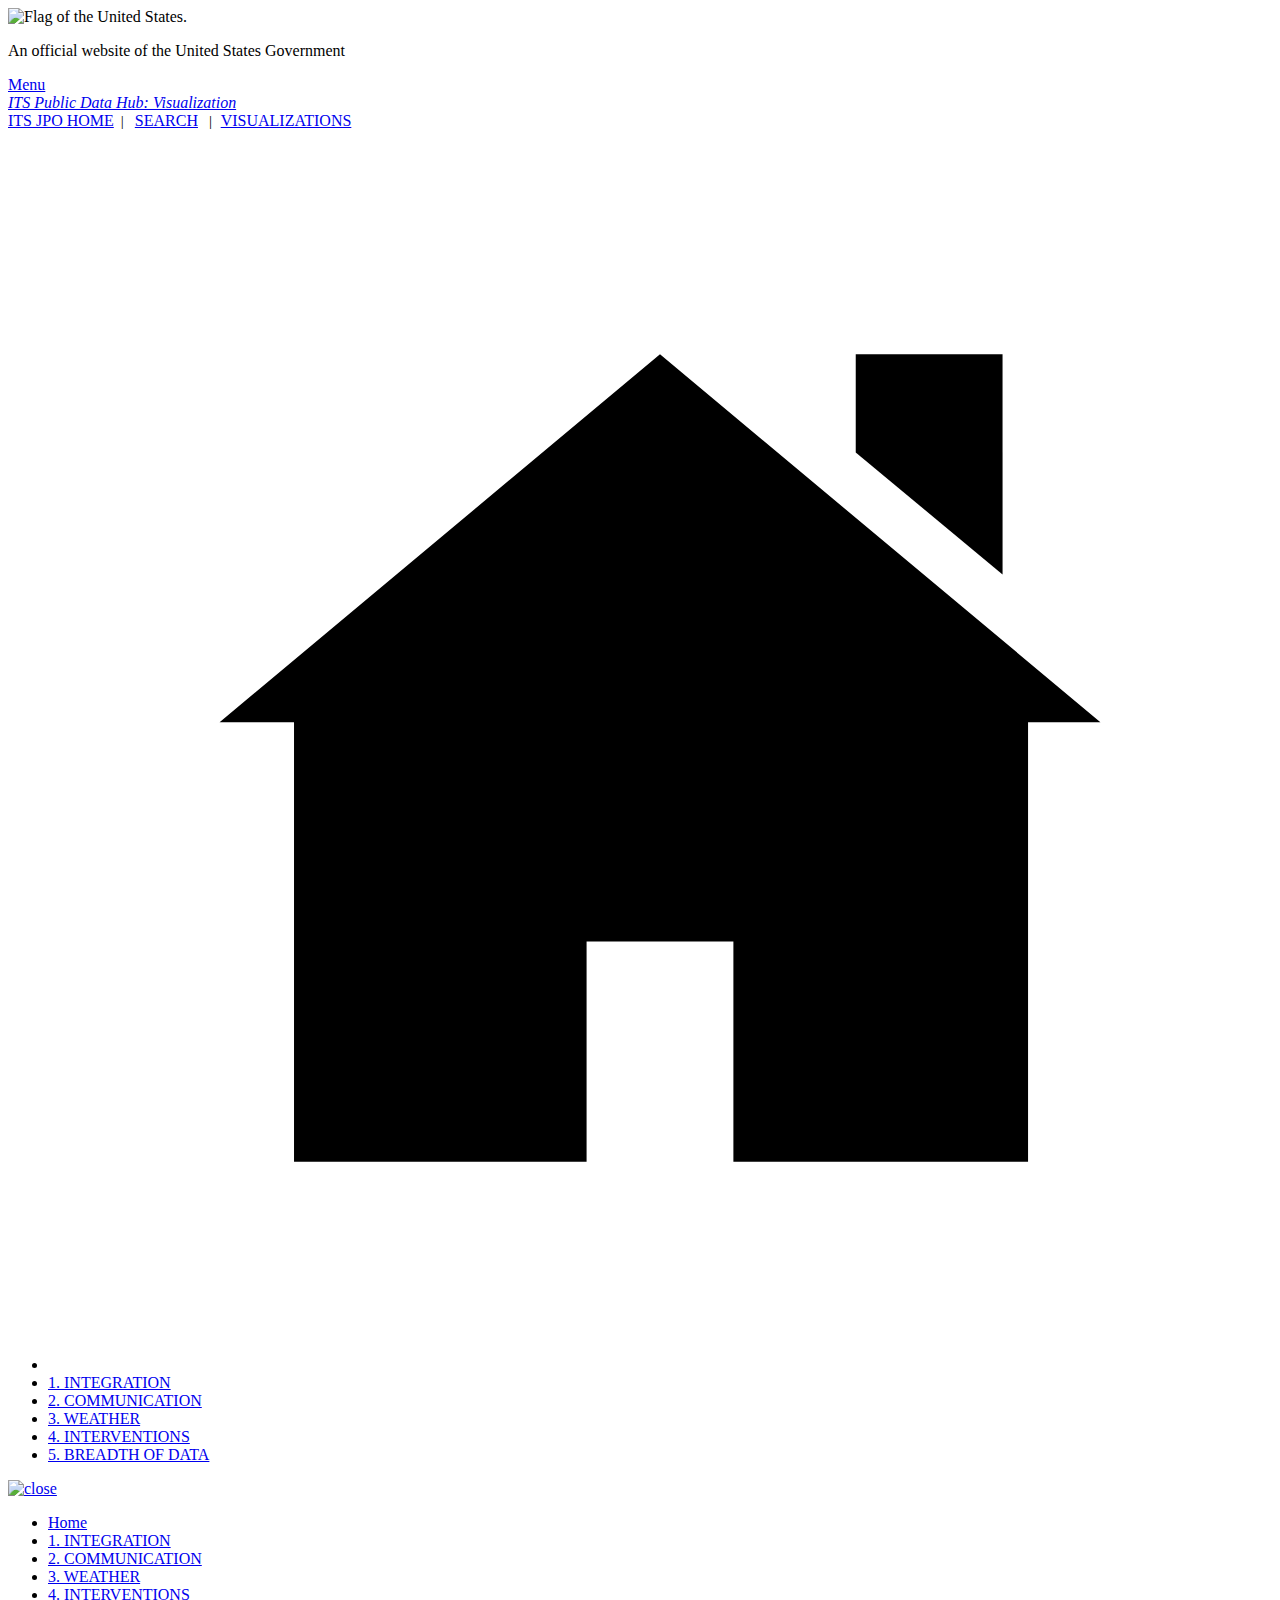
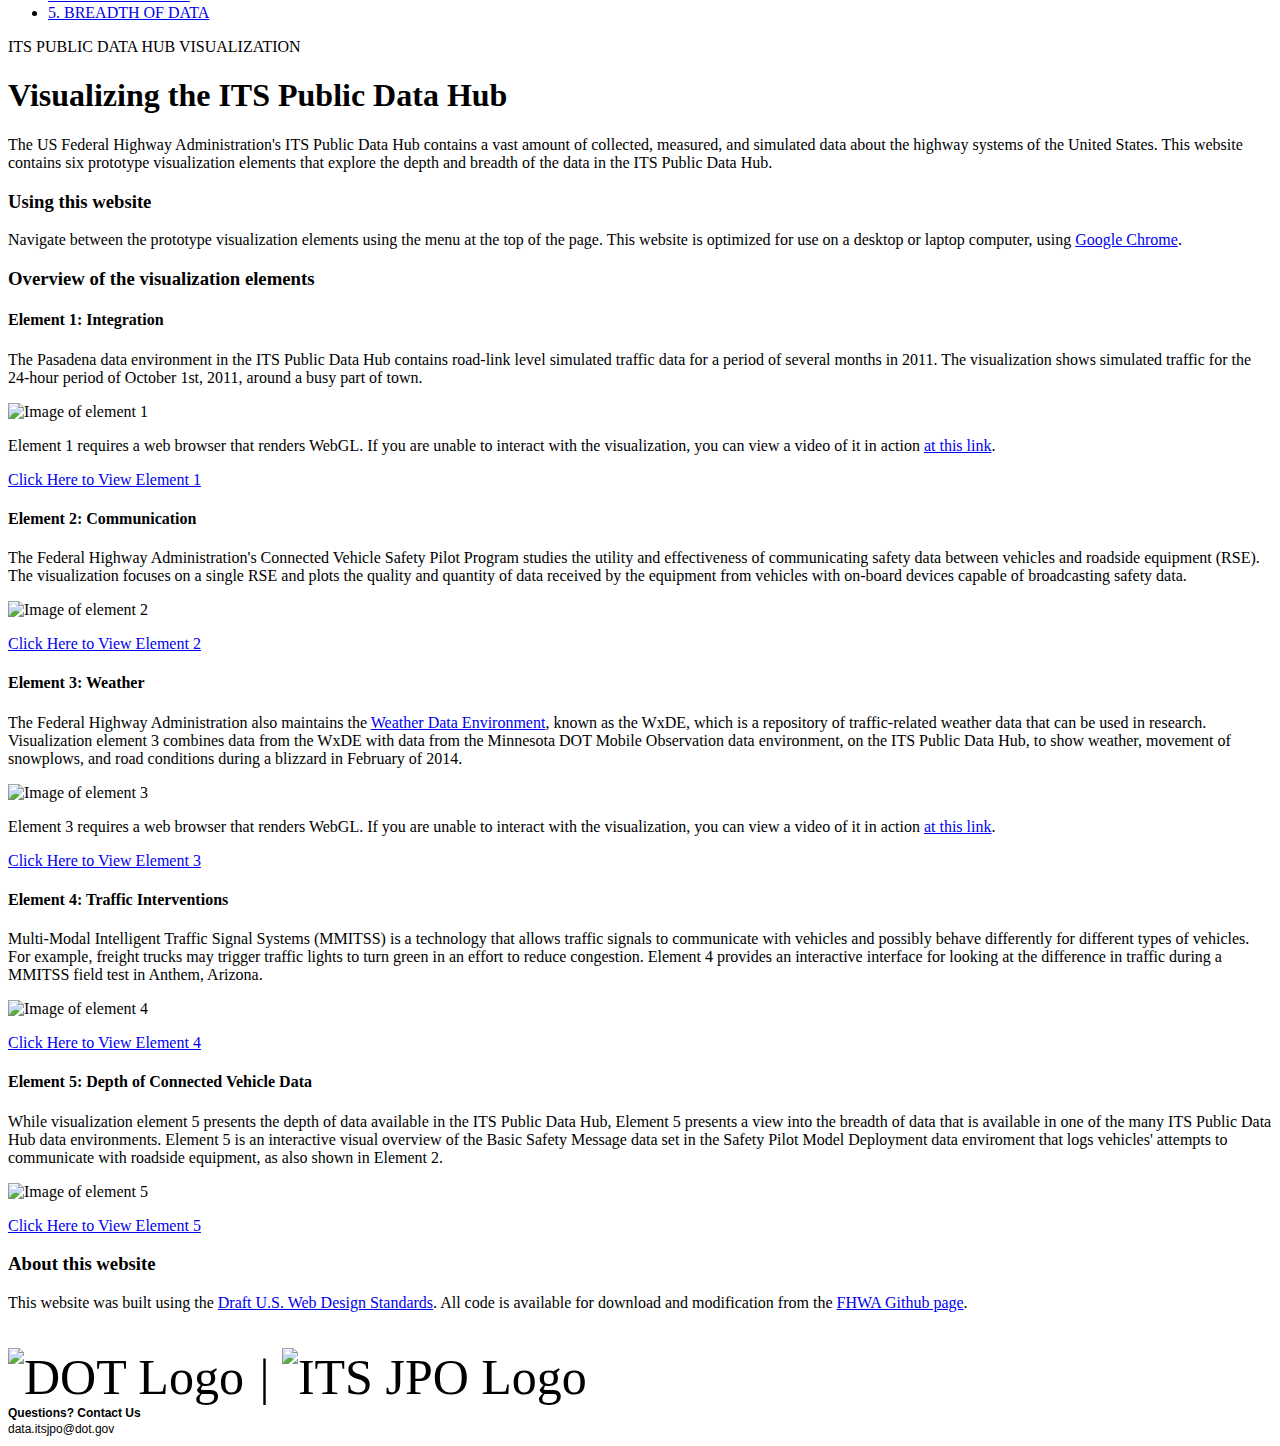
==== index.html @ 08fdd8b3 "Updated header" ====
<!DOCTYPE html>
<html lang="en">
<head>
  <meta http-equiv="content-type" content="text/html; charset=UTF-8">
  <meta http-equiv="x-ua-compatible" content="IE=edge">
  <title>ITS Public Data Hub Visualization Examples</title>
  <link rel="shortcut icon" href="/favicon.ico" type="image/x-icon">
  <link rel="icon" href="img/font-awesome/favicons/favicon.ico" type="image/x-icon">
  <link rel="stylesheet" href="css/styleguide.css">
  <link rel="stylesheet" href="css/overrides.css">
</head>

<body>
  <header class="usa-site-header">
    <div class="usa-disclaimer">
      <div class="usa-disclaimer-official">
      <img src="img/font-awesome/favicons/favicon-40.png" alt="Flag of the United States.">
        <p>An official website of the United States Government</p>
      </div>
    </div>
    <div class="site-navbar">
      <a class="menu-btn" href="#">Menu</a>
      <div class="site-logo" id="logo">
        <em>
          <a href="/data/visualizations" accesskey="1" title="Home" aria-label="Home">ITS Public Data Hub: Visualization</a>
        </em>
      </div>
    </div>
    <div class="navigation-bar navBarLinks">
      <a class="headHovers navBarLinks" href="/" v-on:click="navBarClick">ITS JPO HOME</a><div style="font-size: 15px; padding:3px 7px 3px 7px; display: inline;">|</div>
      <a class="headHovers navBarLinks" href="/data">SEARCH</a> <div style="font-size: 15px; padding:3px 5px 7px 7px; display: inline;">|</div>
      <a class="headHovers navBarLinks" href="/data/visualizations" v-on:click="navBarClick">VISUALIZATIONS</a> 
    </div>
    <!--==================Navigation Bar================-->
    <nav class="site-nav-secondary js-sticky-nav">
      <ul>
        <li class="home-current">
          <a href="/RDE-Visualizations">
              <svg id="homeicon" xmlns="http://www.w3.org/2000/svg" xmlns:xlink="http://www.w3.org/1999/xlink" version="1.1" x="0px" y="0px" viewBox="0 0 100 100" enable-background="new 0 0 100 100" xml:space="preserve"><g display="none"><path display="inline" d="M75.186,68.916c0,0-6.082,0.422-12.528,0.781c-2.398-2.686-2.07-9.439-1.767-12.604   c2.509-2.766,4.729-6.279,6.044-10.264c0.136,0.223,0.29,0.414,0.494,0.523c2.248,1.238,1.689-3.824,1.797-5.959   c0.111-2.137,1.688-4.947,0-4.947c-0.456,0-0.79,0.068-1.047,0.164c-0.311-12.205-3.23-21.717-17.954-21.717   c-15.678,0-17.782,9.639-17.973,21.963c-0.247-0.213-0.685-0.41-1.479-0.41c-1.688,0-0.114,2.811,0,4.947   c0.112,2.135-0.448,7.197,1.799,5.959c0.33-0.184,0.557-0.543,0.711-1.004c1.202,4.068,3.329,7.666,5.796,10.512   c0.312,3.045,0.721,10.061-1.726,12.82c-6.478-0.354-12.541-0.766-12.541-0.766c-5.961,0-10.795,4.832-10.795,10.793v5.396h71.965   v-5.396C85.982,73.748,81.146,68.916,75.186,68.916z"></path></g><g display="none"><polygon display="inline" points="52.996,40.028 52.996,24.036 47.006,24.036 47.006,40.028 14.064,40.028 26.045,75.964    73.957,75.964 85.936,40.028  "></polygon></g><g display="none"><path display="inline" d="M20.015,14.018v71.965h59.971V14.018H20.015z M35.008,75.988h-5.995v-6h5.995V75.988z M35.008,63.994   h-5.995v-5.998h5.995V63.994z M35.008,51.998h-5.995v-5.996h5.995V51.998z M47.001,75.988h-5.994v-6h5.994V75.988z M47.001,63.994   h-5.994v-5.998h5.994V63.994z M47.001,51.998h-5.994v-5.996h5.994V51.998z M58.997,75.988h-5.995v-6h5.995V75.988z M58.997,63.994   h-5.995v-5.998h5.995V63.994z M58.997,51.998h-5.995v-5.996h5.995V51.998z M70.991,75.988h-5.999v-6h5.999V75.988z M70.991,63.994   h-5.999v-5.998h5.999V63.994z M70.991,51.998h-5.999v-5.996h5.999V51.998z M73.99,36.008H26.016V24.014H73.99V36.008z"></path></g><g><polygon points="50,17.02 14.018,47.074 20.1,47.074 20.1,82.984 44.002,82.984 44.002,64.994 55.996,64.994 55.996,82.984    80.07,82.984 80.07,47.074 85.982,47.074  "></polygon><polygon points="77.986,17.016 65.992,17.016 65.992,25.037 77.986,35.008  "></polygon></g><title>This link goes back to the visualizations home page.</title></svg>
          </a>
        </li> 
        <li>
          <a href="element1/">1. INTEGRATION</a>
        </li>
        <li>
          <a href="element2/">2. COMMUNICATION</a>
        </li>
        <li>
          <a href="element3/">3. WEATHER</a>
        </li>
        <li>
          <a href="element4/">4. INTERVENTIONS</a>
        </li>
        <li>
          <a href="element6/">5. BREADTH OF DATA</a>
        </li>
      </ul>
    </nav>
  </header>

  <aside class="sidenav-mobile">
    <a class="sliding-panel-close" href="#">
      <img src="img/close.svg" alt="close">
    </a>
    <nav>
      <ul class="usa-sidenav-list">
        <li>
          <a class="usa-current" href="/RDE-Visualizations">Home</a>
        </li>
        <li>
          <a href="element1/">1. INTEGRATION</a>
        </li>
        <li>
          <a href="element2/">2. COMMUNICATION</a>
        </li>
        <li>
          <a href="element3/">3. WEATHER</a>
        </li>
        <li>
          <a href="element4/">4. INTERVENTIONS</a>
        </li>
        <li>
          <a href="element6/">5. BREADTH OF DATA</a>
        </li>
      </ul>
    </nav>
  </aside>

<!-- CONTENT GOES HERE -->


<!-- Main Content Section -->
<div class="main-content">
  <!-- Styleguide-content Section -->
  <div class="styleguide-content usa-content" id="dashboard-wrapper">

    <!-- Banner section -->
    <header>
      <p class="site-subheading">ITS PUBLIC DATA HUB VISUALIZATION</p>
      <h1 id="getting-started">Visualizing the ITS Public Data Hub</h1>
    </header>

      <p class="usa-font-lead">The US Federal Highway Administration's ITS Public Data Hub contains a vast amount of collected, measured, and simulated data about the highway systems of the United States. This website contains six prototype visualization elements that explore the depth and breadth of the data in the ITS Public Data Hub.</p>


      <div class="usa-width-one-whole usa-alert usa-alert-info">
          <div class="usa-alert-body">
            <h3 class="usa-alert-heading">Using this website</h3>
            <p class="usa-alert-text">
              Navigate between the prototype visualization elements using the menu at the top of the page. This website is optimized for use on a desktop or laptop computer, using <a href="https://www.google.com/chrome/browser/desktop/">Google Chrome</a>. 
            </p>
          </div>
      </div>


      <h3>
        Overview of the visualization elements
      </h3>

      <h4>Element 1: Integration</h4>
      <p>The Pasadena data environment in the ITS Public Data Hub contains road-link level simulated traffic data for a period of several months in 2011. The visualization shows simulated traffic for the 24-hour period of October 1st, 2011, around a busy part of town. </p>
      <img src="img/el1example.jpg" alt="Image of element 1" />
      <p>Element 1 requires a web browser that renders WebGL. If you are unable to interact with the visualization, you can view a video of it in action <a href="https://vimeo.com/180660423/94372dafee">at this link</a>.</p>
      <p><a href="element1/" class="usa-button-outline" type="usa/button">Click Here to View Element 1</a></p>


      <h4>Element 2: Communication</h4>
      <p>The Federal Highway Administration's Connected Vehicle Safety Pilot Program studies the utility and effectiveness of communicating safety data between vehicles and roadside equipment (RSE). The visualization focuses on a single RSE and plots the quality and quantity of data received by the equipment from vehicles with on-board devices capable of broadcasting safety data.</p>
      <img src="img/el2example.jpg" alt="Image of element 2" />
      <p><a href="element2/" class="usa-button-outline" type="usa/button">Click Here to View Element 2</a></p>


      <h4>Element 3: Weather</h4>
      <p>The Federal Highway Administration also maintains the <a href="https://wxde.fhwa.dot.gov/">Weather Data Environment</a>, known as the WxDE, which is a repository of traffic-related weather data that can be used in research. Visualization element 3 combines data from the WxDE with data from the Minnesota DOT Mobile Observation data environment, on the ITS Public Data Hub, to show weather, movement of snowplows, and road conditions during a blizzard in February of 2014.</p>
      <img src="img/el3example.jpg" alt="Image of element 3" />
      <p>Element 3 requires a web browser that renders WebGL. If you are unable to interact with the visualization, you can view a video of it in action <a href="https://vimeo.com/180342694/7f832c8256">at this link</a>.</p>
      <p><a href="element3/" class="usa-button-outline" type="usa/button">Click Here to View Element 3</a></p>


      <h4>Element 4: Traffic Interventions</h4>
      <p>Multi-Modal Intelligent Traffic Signal Systems (MMITSS) is a technology that allows traffic signals to communicate with vehicles and possibly behave differently for different types of vehicles. For example, freight trucks may trigger traffic lights to turn green in an effort to reduce congestion. Element 4 provides an interactive interface for looking at the difference in traffic during a MMITSS field test in Anthem, Arizona.</p>
      <img src="img/el4example.png" alt="Image of element 4" />
      <p><a href="element4/" class="usa-button-outline" type="usa/button">Click Here to View Element 4</a></p>


      <h4>Element 5: Depth of Connected Vehicle Data</h4>
      <p>While visualization element 5 presents the depth of data available in the ITS Public Data Hub, Element 5 presents a view into the breadth of data that is available in one of the many ITS Public Data Hub data environments. Element 5 is an interactive visual overview of the Basic Safety Message data set in the Safety Pilot Model Deployment data enviroment that logs vehicles' attempts to communicate with roadside equipment, as also shown in Element 2.</p>
      <img src="img/el6example.png" alt="Image of element 5" />
      <p><a href="element6/" class="usa-button-outline" type="usa/button">Click Here to View Element 5</a></p>


      <h3>
        About this website
      </h3>
      <p>This website was built using the <a href="https://standards.usa.gov/">Draft U.S. Web Design Standards</a>. All code is available for download and modification from the <a href="https://github.com/FHWA">FHWA Github page</a>.</p>


    <!-- END Banner section -->




  </div>
  <!-- END Styleguide-content Section -->
</div>
<!-- END Main Content Section -->


<!-- FOOTER BEGINS HERE -->
<div id="footerInfo" style="padding-top: 20px;">
    
    <div style="display:inline; font-size:50px; font-weight:100; text-align:center">
        <img src="img/icons/dot_logo.png" style="height: 30px;margin-right: 3px;" alt="DOT Logo" /> 
        |
        <img src="img/icons/ITS_JPO.png" style="height: 27px" alt="ITS JPO Logo" /> 
    </div>
    <p style="font-family:Arial;font-weight: bold;font-size:12px;margin:0;padding:0;">Questions? Contact Us</p>
    <p id="contactEmail" style="font-family:Arial;font-size:12px;line-height:18px;margin:0;padding:0;">data.itsjpo@dot.gov</p>
</div>
<!-- FOOTER ENDS HERE -->

<script src="js/website.js"></script>

<script>
  (function(i,s,o,g,r,a,m){i['GoogleAnalyticsObject']=r;i[r]=i[r]||function(){
  (i[r].q=i[r].q||[]).push(arguments)},i[r].l=1*new Date();a=s.createElement(o),
  m=s.getElementsByTagName(o)[0];a.async=1;a.src=g;m.parentNode.insertBefore(a,m)
  })(window,document,'script','https://www.google-analytics.com/analytics.js','ga');

  ga('create', 'UA-83402024-1', 'auto');
  ga('send', 'pageview');

</script>

</body>
</html>
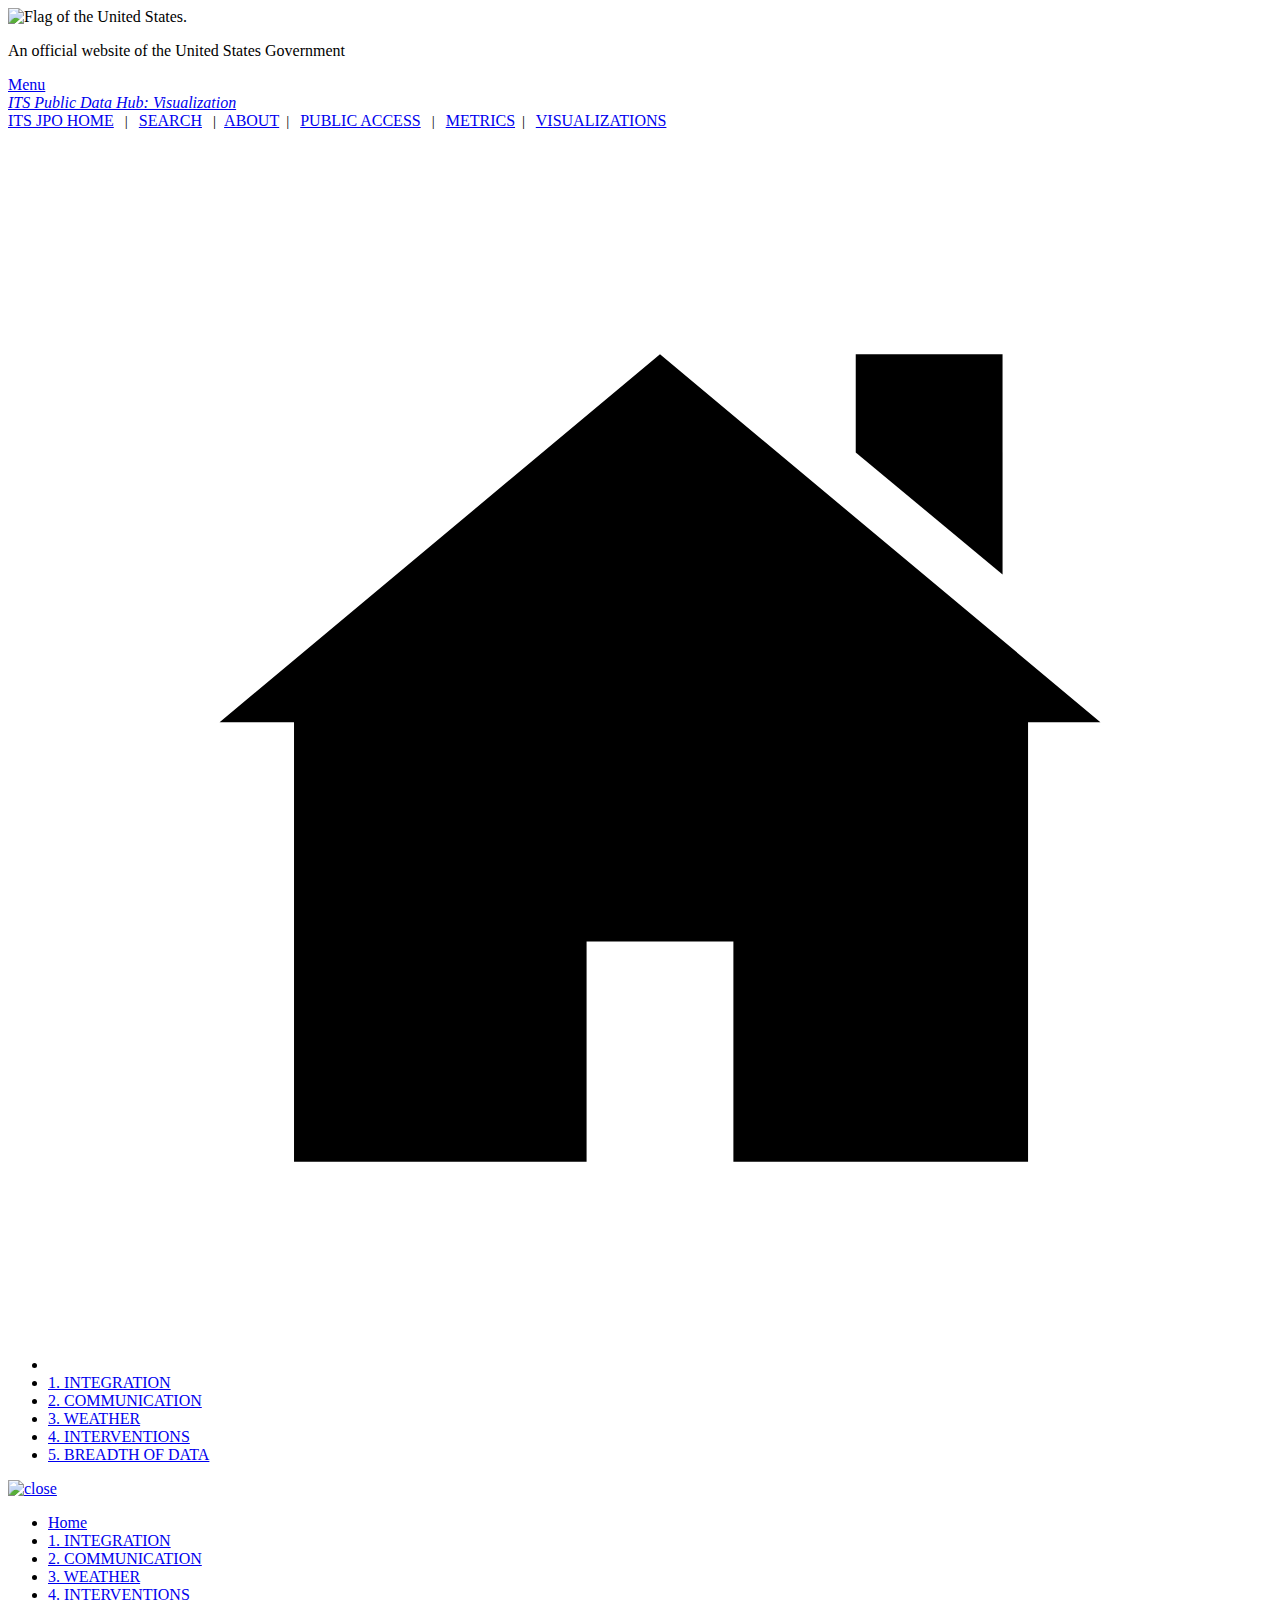
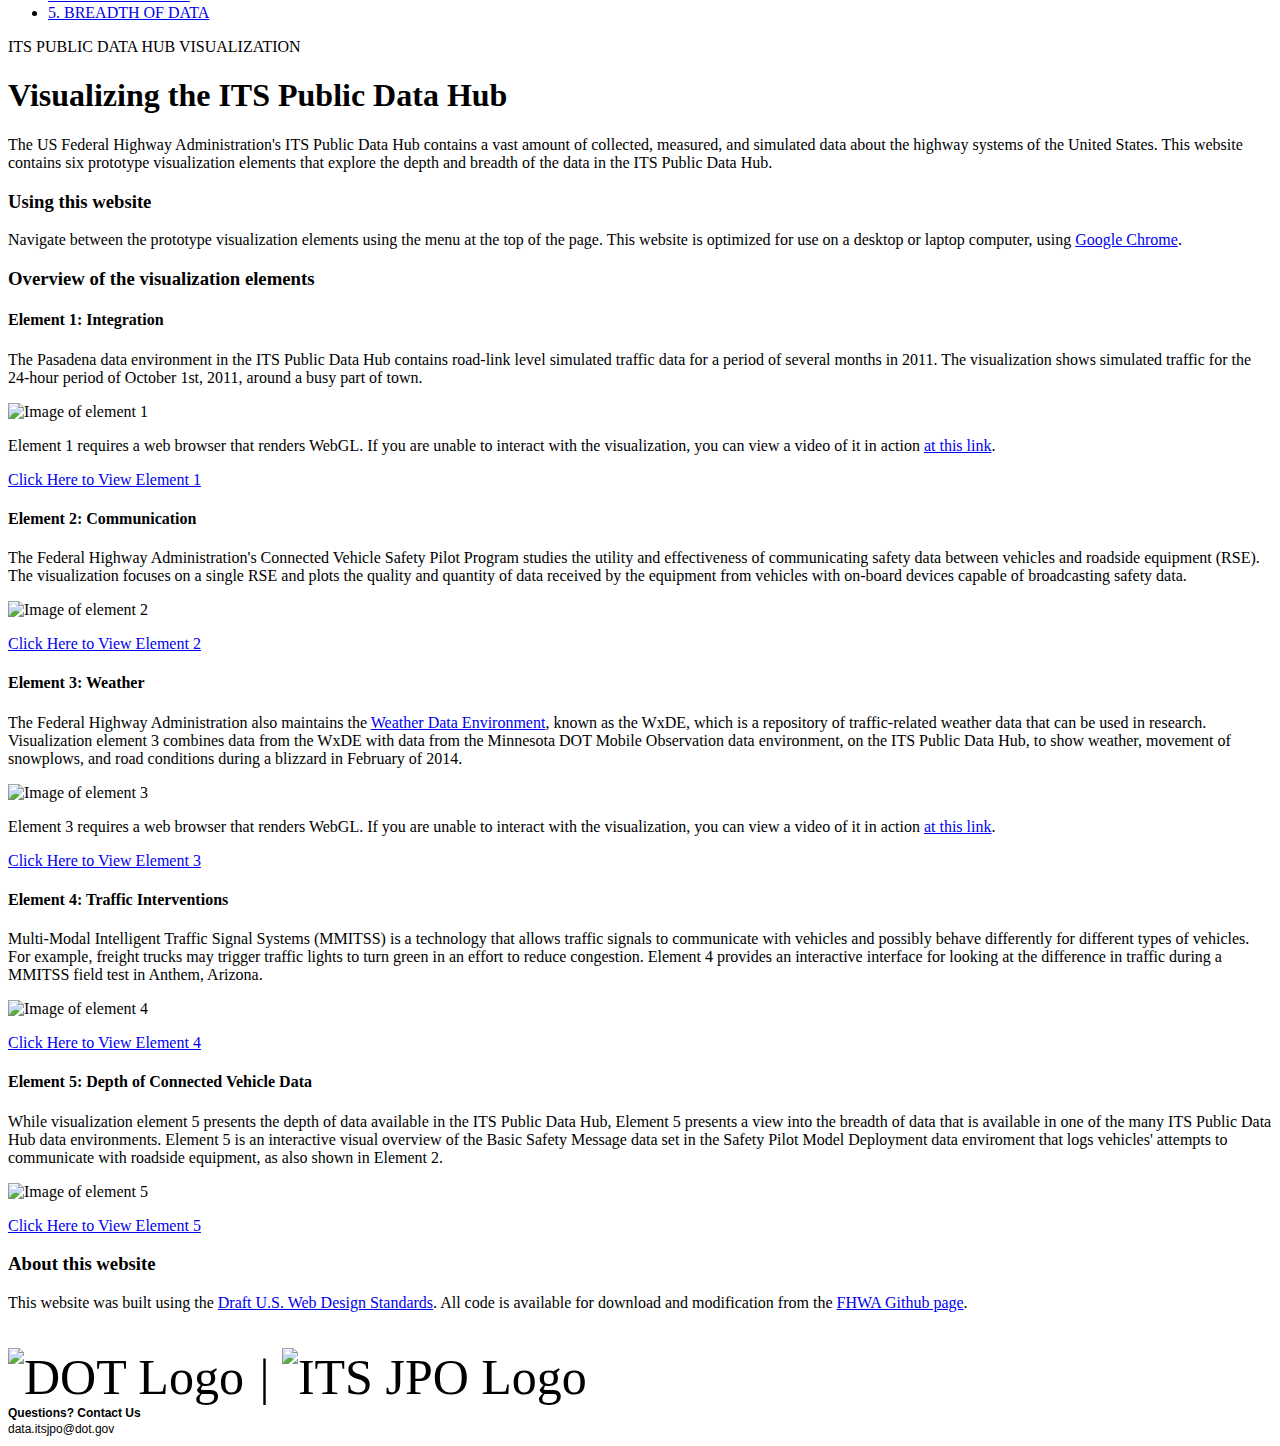
==== commit 0b6a289c: "Updated navigation bar" ====
--- a/index.html
+++ b/index.html
@@ -27,15 +27,18 @@
       </div>
     </div>
     <div class="navigation-bar navBarLinks">
-      <a class="headHovers navBarLinks" href="/" v-on:click="navBarClick">ITS JPO HOME</a><div style="font-size: 15px; padding:3px 7px 3px 7px; display: inline;">|</div>
+      <a class="headHovers navBarLinks" href="/" v-on:click="navBarClick">ITS JPO HOME</a> <div style="font-size: 15px; padding:3px 7px 3px 7px; display: inline;">|</div>
       <a class="headHovers navBarLinks" href="/data">SEARCH</a> <div style="font-size: 15px; padding:3px 5px 7px 7px; display: inline;">|</div>
-      <a class="headHovers navBarLinks" href="/data/visualizations" v-on:click="navBarClick">VISUALIZATIONS</a> 
+      <a class="headHovers navBarLinks" href="/data/about" v-on:click="navBarClick">ABOUT</a><div style="font-size: 15px; padding:3px 7px 3px 7px; display: inline;">|</div>
+      <a class="headHovers navBarLinks" href="/data/public-access" v-on:click="navBarClick">PUBLIC ACCESS</a> <div style="font-size: 15px; padding:3px 7px 3px 7px; display: inline;">|</div>
+      <a class="headHovers navBarLinks" href="/data/metrics" v-on:click="navBarClick">METRICS</a><div style="font-size: 15px; padding:3px 7px 3px 7px; display: inline;">|</div>
+      <a class="headHovers navBarLinks" href="/data/visualizations" v-on:click="navBarClick">VISUALIZATIONS</a>
     </div>
     <!--==================Navigation Bar================-->
     <nav class="site-nav-secondary js-sticky-nav">
       <ul>
         <li class="home-current">
-          <a href="/RDE-Visualizations">
+          <a href="/data/visualizations">
               <svg id="homeicon" xmlns="http://www.w3.org/2000/svg" xmlns:xlink="http://www.w3.org/1999/xlink" version="1.1" x="0px" y="0px" viewBox="0 0 100 100" enable-background="new 0 0 100 100" xml:space="preserve"><g display="none"><path display="inline" d="M75.186,68.916c0,0-6.082,0.422-12.528,0.781c-2.398-2.686-2.07-9.439-1.767-12.604   c2.509-2.766,4.729-6.279,6.044-10.264c0.136,0.223,0.29,0.414,0.494,0.523c2.248,1.238,1.689-3.824,1.797-5.959   c0.111-2.137,1.688-4.947,0-4.947c-0.456,0-0.79,0.068-1.047,0.164c-0.311-12.205-3.23-21.717-17.954-21.717   c-15.678,0-17.782,9.639-17.973,21.963c-0.247-0.213-0.685-0.41-1.479-0.41c-1.688,0-0.114,2.811,0,4.947   c0.112,2.135-0.448,7.197,1.799,5.959c0.33-0.184,0.557-0.543,0.711-1.004c1.202,4.068,3.329,7.666,5.796,10.512   c0.312,3.045,0.721,10.061-1.726,12.82c-6.478-0.354-12.541-0.766-12.541-0.766c-5.961,0-10.795,4.832-10.795,10.793v5.396h71.965   v-5.396C85.982,73.748,81.146,68.916,75.186,68.916z"></path></g><g display="none"><polygon display="inline" points="52.996,40.028 52.996,24.036 47.006,24.036 47.006,40.028 14.064,40.028 26.045,75.964    73.957,75.964 85.936,40.028  "></polygon></g><g display="none"><path display="inline" d="M20.015,14.018v71.965h59.971V14.018H20.015z M35.008,75.988h-5.995v-6h5.995V75.988z M35.008,63.994   h-5.995v-5.998h5.995V63.994z M35.008,51.998h-5.995v-5.996h5.995V51.998z M47.001,75.988h-5.994v-6h5.994V75.988z M47.001,63.994   h-5.994v-5.998h5.994V63.994z M47.001,51.998h-5.994v-5.996h5.994V51.998z M58.997,75.988h-5.995v-6h5.995V75.988z M58.997,63.994   h-5.995v-5.998h5.995V63.994z M58.997,51.998h-5.995v-5.996h5.995V51.998z M70.991,75.988h-5.999v-6h5.999V75.988z M70.991,63.994   h-5.999v-5.998h5.999V63.994z M70.991,51.998h-5.999v-5.996h5.999V51.998z M73.99,36.008H26.016V24.014H73.99V36.008z"></path></g><g><polygon points="50,17.02 14.018,47.074 20.1,47.074 20.1,82.984 44.002,82.984 44.002,64.994 55.996,64.994 55.996,82.984    80.07,82.984 80.07,47.074 85.982,47.074  "></polygon><polygon points="77.986,17.016 65.992,17.016 65.992,25.037 77.986,35.008  "></polygon></g><title>This link goes back to the visualizations home page.</title></svg>
           </a>
         </li> 
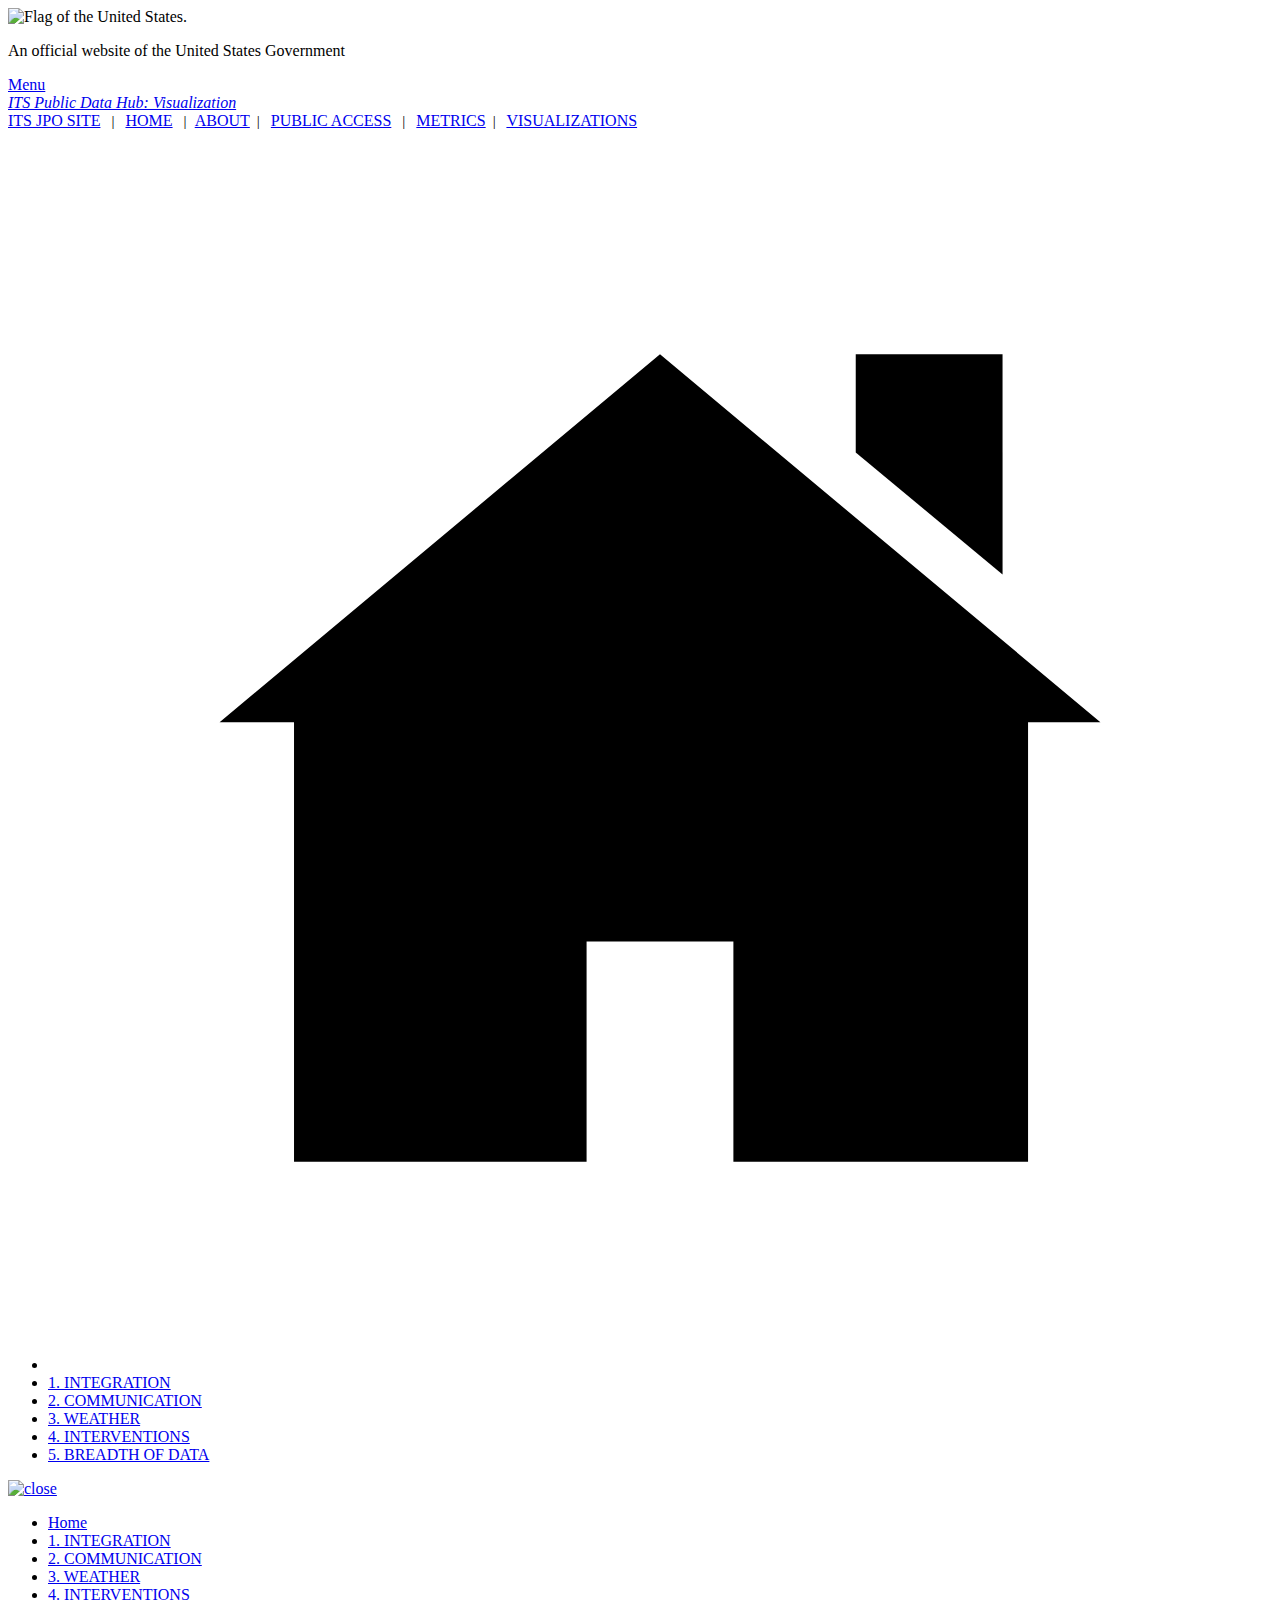
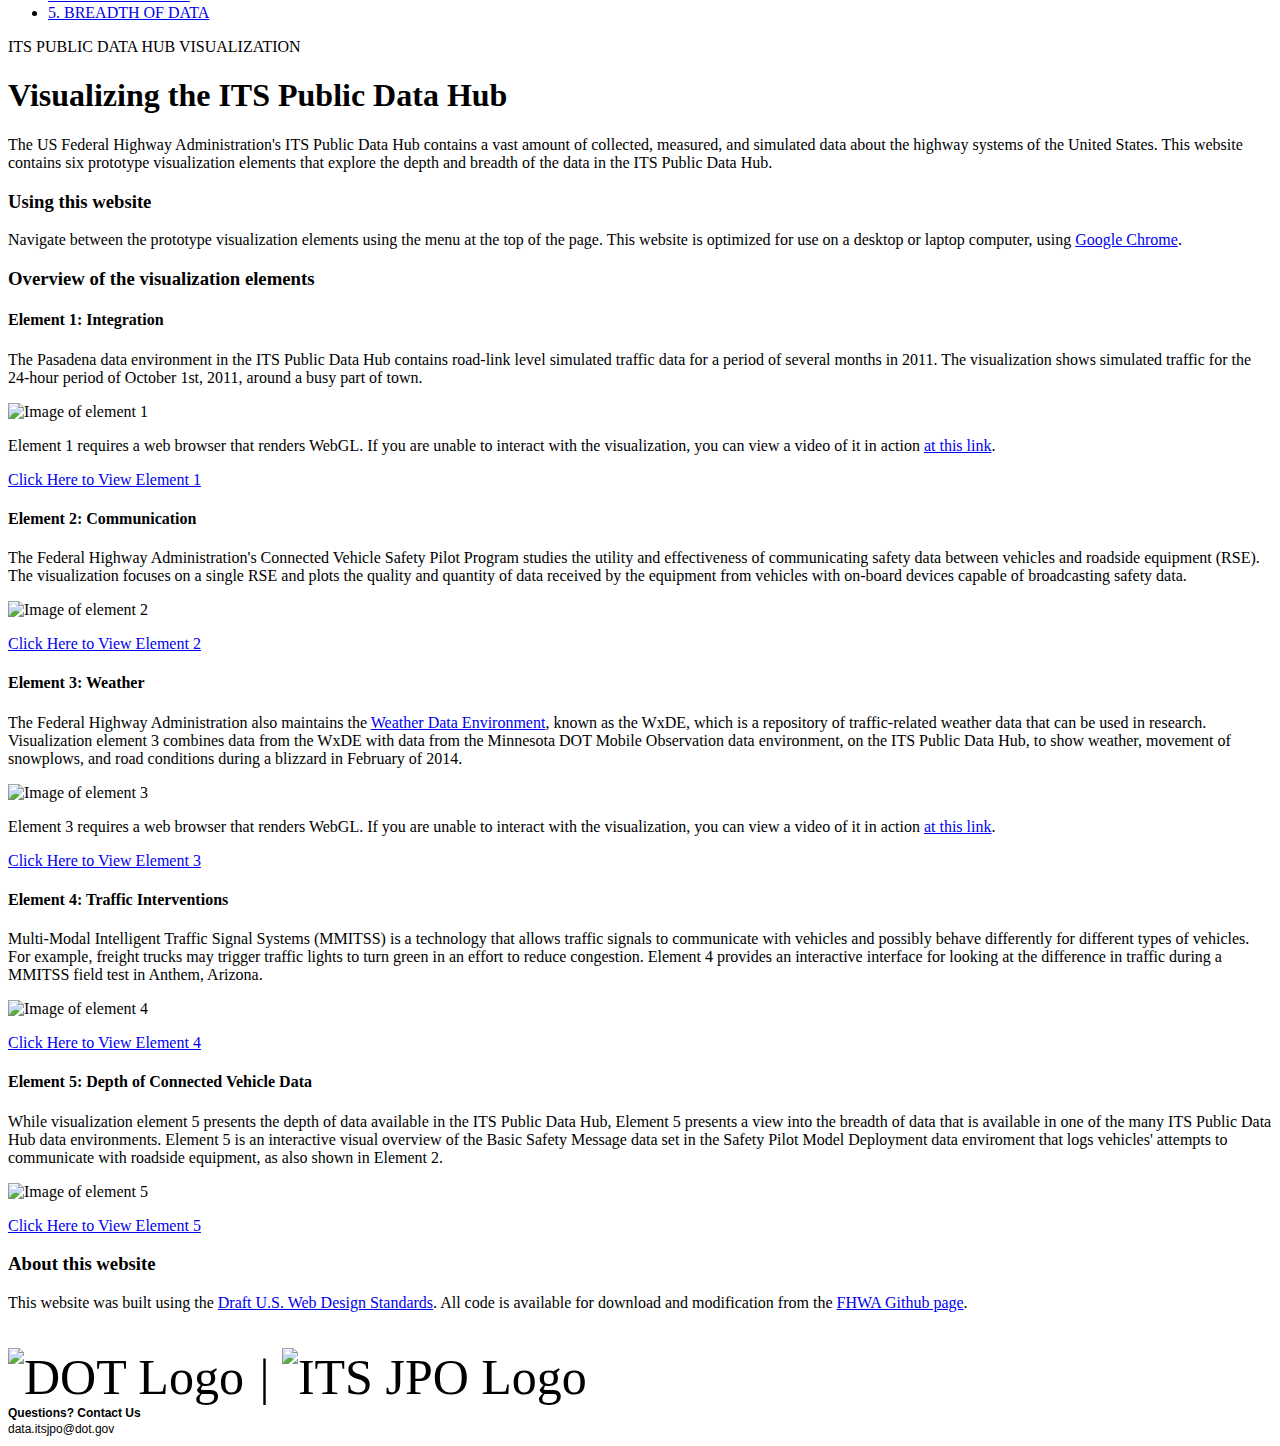
==== commit 36ce944d: "Update navigation bar" ====
--- a/index.html
+++ b/index.html
@@ -27,8 +27,8 @@
       </div>
     </div>
     <div class="navigation-bar navBarLinks">
-      <a class="headHovers navBarLinks" href="/" v-on:click="navBarClick">ITS JPO HOME</a> <div style="font-size: 15px; padding:3px 7px 3px 7px; display: inline;">|</div>
-      <a class="headHovers navBarLinks" href="/data">SEARCH</a> <div style="font-size: 15px; padding:3px 5px 7px 7px; display: inline;">|</div>
+      <a class="headHovers navBarLinks" href="/" v-on:click="navBarClick">ITS JPO SITE</a> <div style="font-size: 15px; padding:3px 7px 3px 7px; display: inline;">|</div>
+      <a class="headHovers navBarLinks" href="/data">HOME</a> <div style="font-size: 15px; padding:3px 5px 7px 7px; display: inline;">|</div>
       <a class="headHovers navBarLinks" href="/data/about" v-on:click="navBarClick">ABOUT</a><div style="font-size: 15px; padding:3px 7px 3px 7px; display: inline;">|</div>
       <a class="headHovers navBarLinks" href="/data/public-access" v-on:click="navBarClick">PUBLIC ACCESS</a> <div style="font-size: 15px; padding:3px 7px 3px 7px; display: inline;">|</div>
       <a class="headHovers navBarLinks" href="/data/metrics" v-on:click="navBarClick">METRICS</a><div style="font-size: 15px; padding:3px 7px 3px 7px; display: inline;">|</div>
@@ -123,7 +123,7 @@
       <h4>Element 1: Integration</h4>
       <p>The Pasadena data environment in the ITS Public Data Hub contains road-link level simulated traffic data for a period of several months in 2011. The visualization shows simulated traffic for the 24-hour period of October 1st, 2011, around a busy part of town. </p>
       <img src="img/el1example.jpg" alt="Image of element 1" />
-      <p>Element 1 requires a web browser that renders WebGL. If you are unable to interact with the visualization, you can view a video of it in action <a href="https://vimeo.com/180660423/94372dafee">at this link</a>.</p>
+      <p>Element 1 requires a web browser that renders WebGL. If you are unable to interact with the visualization, you can view a video of it in action <a href="https://vimeo.com/184231709">at this link</a>.</p>
       <p><a href="element1/" class="usa-button-outline" type="usa/button">Click Here to View Element 1</a></p>
 
 
@@ -136,7 +136,7 @@
       <h4>Element 3: Weather</h4>
       <p>The Federal Highway Administration also maintains the <a href="https://wxde.fhwa.dot.gov/">Weather Data Environment</a>, known as the WxDE, which is a repository of traffic-related weather data that can be used in research. Visualization element 3 combines data from the WxDE with data from the Minnesota DOT Mobile Observation data environment, on the ITS Public Data Hub, to show weather, movement of snowplows, and road conditions during a blizzard in February of 2014.</p>
       <img src="img/el3example.jpg" alt="Image of element 3" />
-      <p>Element 3 requires a web browser that renders WebGL. If you are unable to interact with the visualization, you can view a video of it in action <a href="https://vimeo.com/180342694/7f832c8256">at this link</a>.</p>
+      <p>Element 3 requires a web browser that renders WebGL. If you are unable to interact with the visualization, you can view a video of it in action <a href="https://vimeo.com/184229812">at this link</a>.</p>
       <p><a href="element3/" class="usa-button-outline" type="usa/button">Click Here to View Element 3</a></p>
 
 
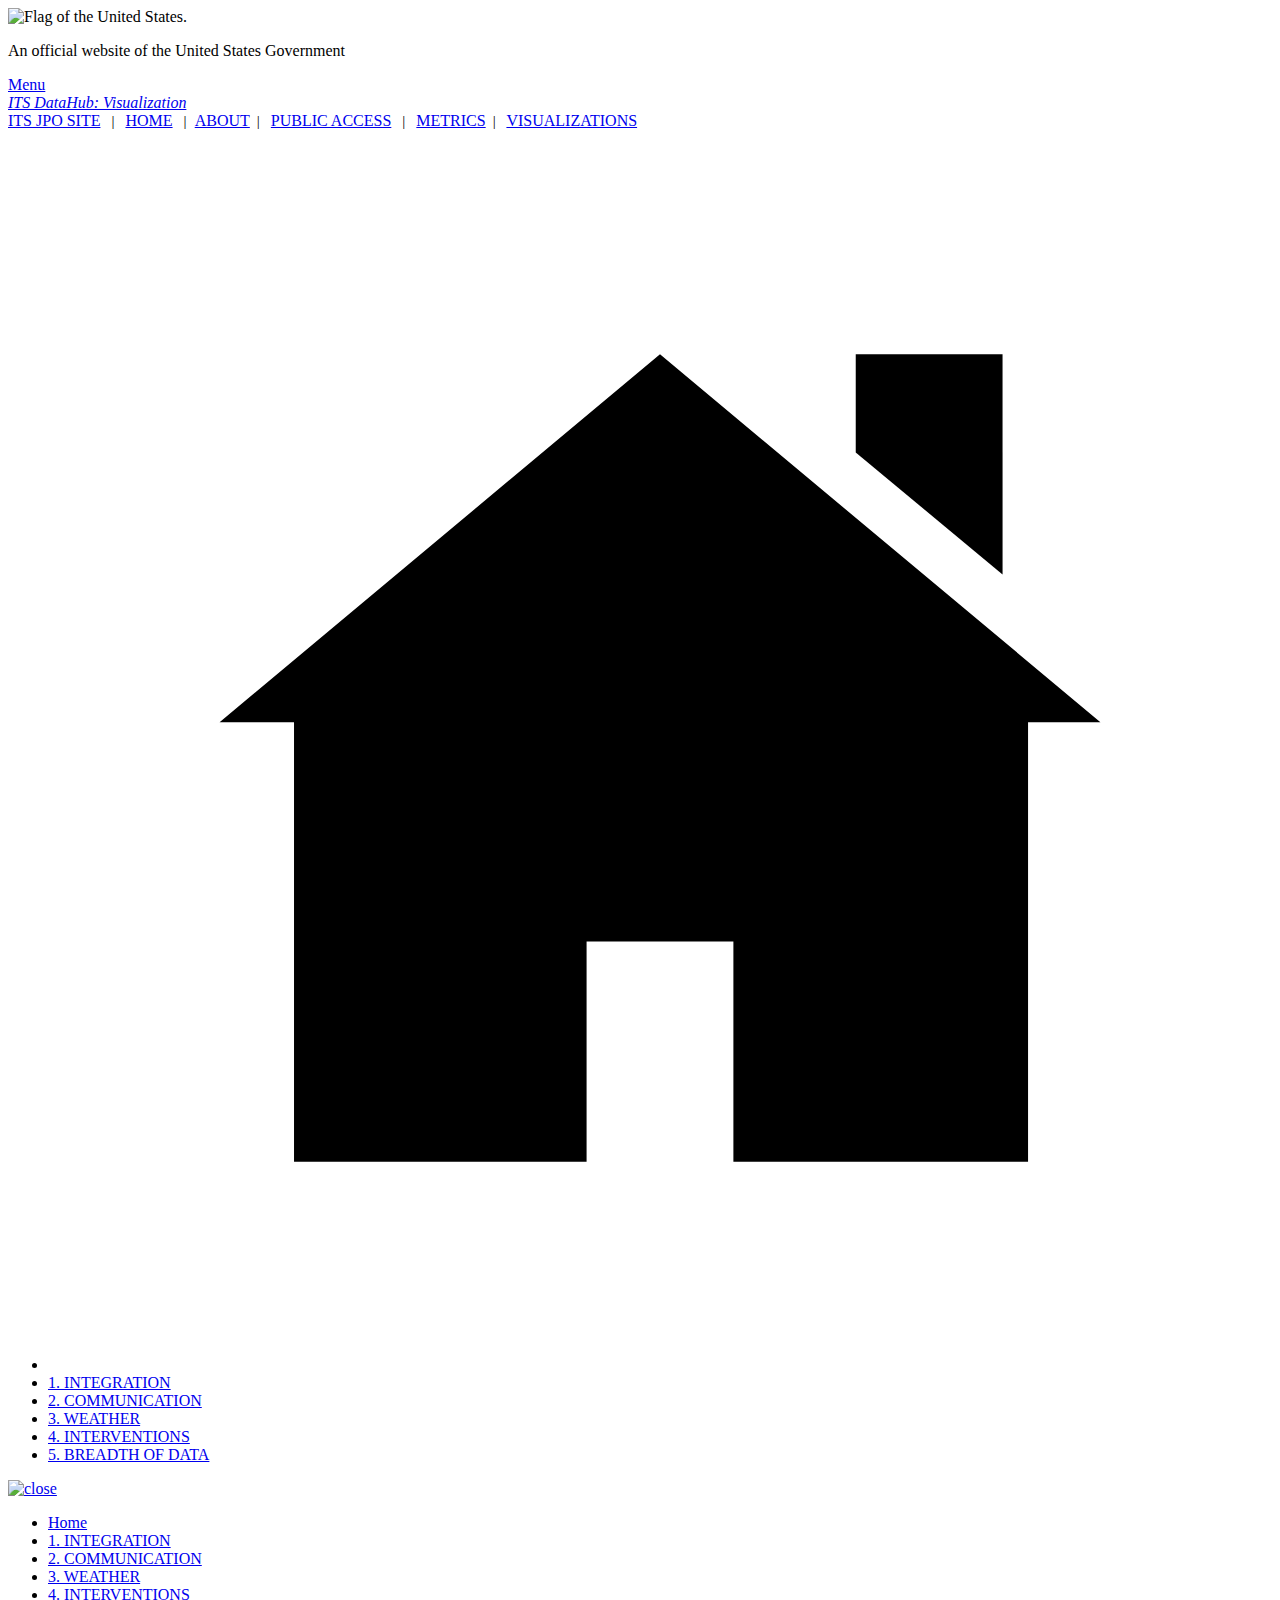
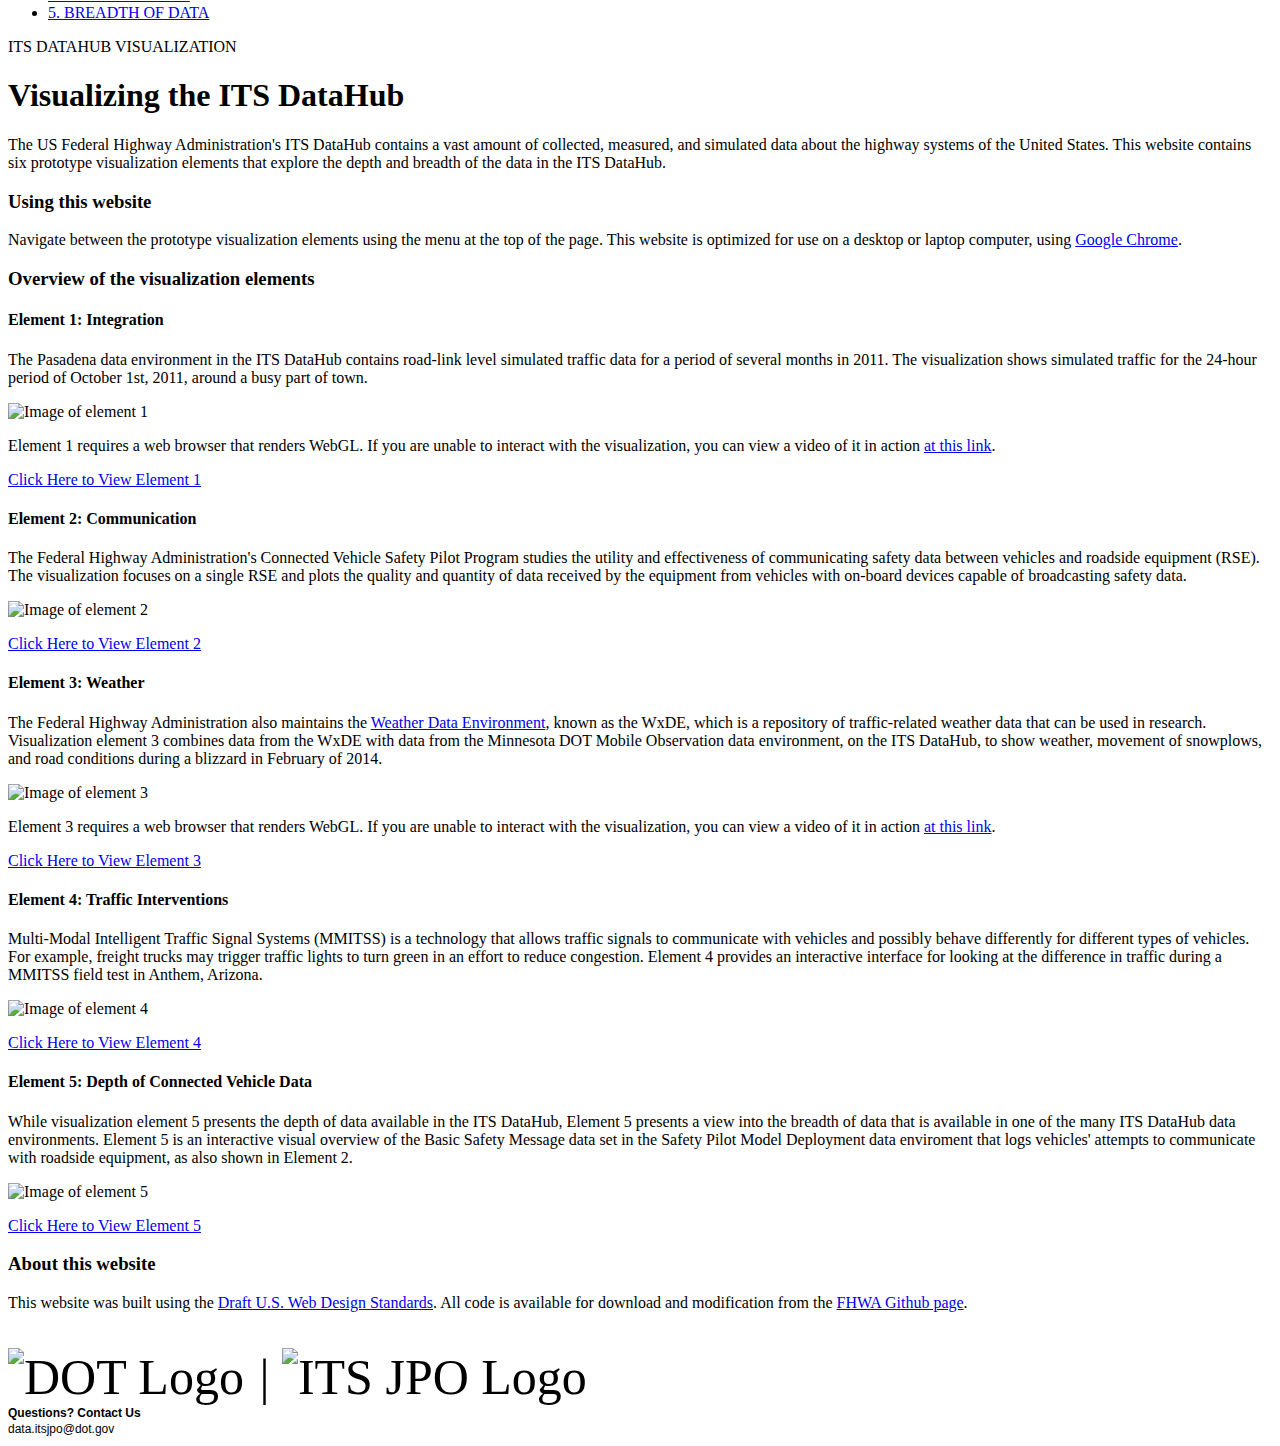
==== commit 8d60471e: "rebranded site from ITS Public Data Hub to ITS DataHub" ====
--- a/index.html
+++ b/index.html
@@ -3,7 +3,7 @@
 <head>
   <meta http-equiv="content-type" content="text/html; charset=UTF-8">
   <meta http-equiv="x-ua-compatible" content="IE=edge">
-  <title>ITS Public Data Hub Visualization Examples</title>
+  <title>ITS DataHub Visualization Examples</title>
   <link rel="shortcut icon" href="/favicon.ico" type="image/x-icon">
   <link rel="icon" href="img/font-awesome/favicons/favicon.ico" type="image/x-icon">
   <link rel="stylesheet" href="css/styleguide.css">
@@ -22,17 +22,17 @@
       <a class="menu-btn" href="#">Menu</a>
       <div class="site-logo" id="logo">
         <em>
-          <a href="/data/visualizations" accesskey="1" title="Home" aria-label="Home">ITS Public Data Hub: Visualization</a>
+          <a href="/data/visualizations" accesskey="1" title="Home" aria-label="Home">ITS DataHub: Visualization</a>
         </em>
       </div>
     </div>
     <div class="navigation-bar navBarLinks">
       <a class="headHovers navBarLinks" href="/" v-on:click="navBarClick">ITS JPO SITE</a> <div style="font-size: 15px; padding:3px 7px 3px 7px; display: inline;">|</div>
-      <a class="headHovers navBarLinks" href="/data">HOME</a> <div style="font-size: 15px; padding:3px 5px 7px 7px; display: inline;">|</div>
-      <a class="headHovers navBarLinks" href="/data/about" v-on:click="navBarClick">ABOUT</a><div style="font-size: 15px; padding:3px 7px 3px 7px; display: inline;">|</div>
-      <a class="headHovers navBarLinks" href="/data/public-access" v-on:click="navBarClick">PUBLIC ACCESS</a> <div style="font-size: 15px; padding:3px 7px 3px 7px; display: inline;">|</div>
-      <a class="headHovers navBarLinks" href="/data/metrics" v-on:click="navBarClick">METRICS</a><div style="font-size: 15px; padding:3px 7px 3px 7px; display: inline;">|</div>
-      <a class="headHovers navBarLinks" href="/data/visualizations" v-on:click="navBarClick">VISUALIZATIONS</a>
+      <a class="headHovers navBarLinks" href="/data/">HOME</a> <div style="font-size: 15px; padding:3px 5px 7px 7px; display: inline;">|</div>
+      <a class="headHovers navBarLinks" href="/data/about/" v-on:click="navBarClick">ABOUT</a><div style="font-size: 15px; padding:3px 7px 3px 7px; display: inline;">|</div>
+      <a class="headHovers navBarLinks" href="/data/public-access/" v-on:click="navBarClick">PUBLIC ACCESS</a> <div style="font-size: 15px; padding:3px 7px 3px 7px; display: inline;">|</div>
+      <a class="headHovers navBarLinks" href="/data/metrics/" v-on:click="navBarClick">METRICS</a><div style="font-size: 15px; padding:3px 7px 3px 7px; display: inline;">|</div>
+      <a class="headHovers navBarLinks" href="/data/visualizations/" v-on:click="navBarClick">VISUALIZATIONS</a>
     </div>
     <!--==================Navigation Bar================-->
     <nav class="site-nav-secondary js-sticky-nav">
@@ -99,11 +99,11 @@
 
     <!-- Banner section -->
     <header>
-      <p class="site-subheading">ITS PUBLIC DATA HUB VISUALIZATION</p>
-      <h1 id="getting-started">Visualizing the ITS Public Data Hub</h1>
+      <p class="site-subheading">ITS DATAHUB VISUALIZATION</p>
+      <h1 id="getting-started">Visualizing the ITS DataHub</h1>
     </header>
 
-      <p class="usa-font-lead">The US Federal Highway Administration's ITS Public Data Hub contains a vast amount of collected, measured, and simulated data about the highway systems of the United States. This website contains six prototype visualization elements that explore the depth and breadth of the data in the ITS Public Data Hub.</p>
+      <p class="usa-font-lead">The US Federal Highway Administration's ITS DataHub contains a vast amount of collected, measured, and simulated data about the highway systems of the United States. This website contains six prototype visualization elements that explore the depth and breadth of the data in the ITS DataHub.</p>
 
 
       <div class="usa-width-one-whole usa-alert usa-alert-info">
@@ -121,7 +121,7 @@
       </h3>
 
       <h4>Element 1: Integration</h4>
-      <p>The Pasadena data environment in the ITS Public Data Hub contains road-link level simulated traffic data for a period of several months in 2011. The visualization shows simulated traffic for the 24-hour period of October 1st, 2011, around a busy part of town. </p>
+      <p>The Pasadena data environment in the ITS DataHub contains road-link level simulated traffic data for a period of several months in 2011. The visualization shows simulated traffic for the 24-hour period of October 1st, 2011, around a busy part of town. </p>
       <img src="img/el1example.jpg" alt="Image of element 1" />
       <p>Element 1 requires a web browser that renders WebGL. If you are unable to interact with the visualization, you can view a video of it in action <a href="https://vimeo.com/184231709">at this link</a>.</p>
       <p><a href="element1/" class="usa-button-outline" type="usa/button">Click Here to View Element 1</a></p>
@@ -134,7 +134,7 @@
 
 
       <h4>Element 3: Weather</h4>
-      <p>The Federal Highway Administration also maintains the <a href="https://wxde.fhwa.dot.gov/">Weather Data Environment</a>, known as the WxDE, which is a repository of traffic-related weather data that can be used in research. Visualization element 3 combines data from the WxDE with data from the Minnesota DOT Mobile Observation data environment, on the ITS Public Data Hub, to show weather, movement of snowplows, and road conditions during a blizzard in February of 2014.</p>
+      <p>The Federal Highway Administration also maintains the <a href="https://wxde.fhwa.dot.gov/">Weather Data Environment</a>, known as the WxDE, which is a repository of traffic-related weather data that can be used in research. Visualization element 3 combines data from the WxDE with data from the Minnesota DOT Mobile Observation data environment, on the ITS DataHub, to show weather, movement of snowplows, and road conditions during a blizzard in February of 2014.</p>
       <img src="img/el3example.jpg" alt="Image of element 3" />
       <p>Element 3 requires a web browser that renders WebGL. If you are unable to interact with the visualization, you can view a video of it in action <a href="https://vimeo.com/184229812">at this link</a>.</p>
       <p><a href="element3/" class="usa-button-outline" type="usa/button">Click Here to View Element 3</a></p>
@@ -147,7 +147,7 @@
 
 
       <h4>Element 5: Depth of Connected Vehicle Data</h4>
-      <p>While visualization element 5 presents the depth of data available in the ITS Public Data Hub, Element 5 presents a view into the breadth of data that is available in one of the many ITS Public Data Hub data environments. Element 5 is an interactive visual overview of the Basic Safety Message data set in the Safety Pilot Model Deployment data enviroment that logs vehicles' attempts to communicate with roadside equipment, as also shown in Element 2.</p>
+      <p>While visualization element 5 presents the depth of data available in the ITS DataHub, Element 5 presents a view into the breadth of data that is available in one of the many ITS DataHub data environments. Element 5 is an interactive visual overview of the Basic Safety Message data set in the Safety Pilot Model Deployment data enviroment that logs vehicles' attempts to communicate with roadside equipment, as also shown in Element 2.</p>
       <img src="img/el6example.png" alt="Image of element 5" />
       <p><a href="element6/" class="usa-button-outline" type="usa/button">Click Here to View Element 5</a></p>
 
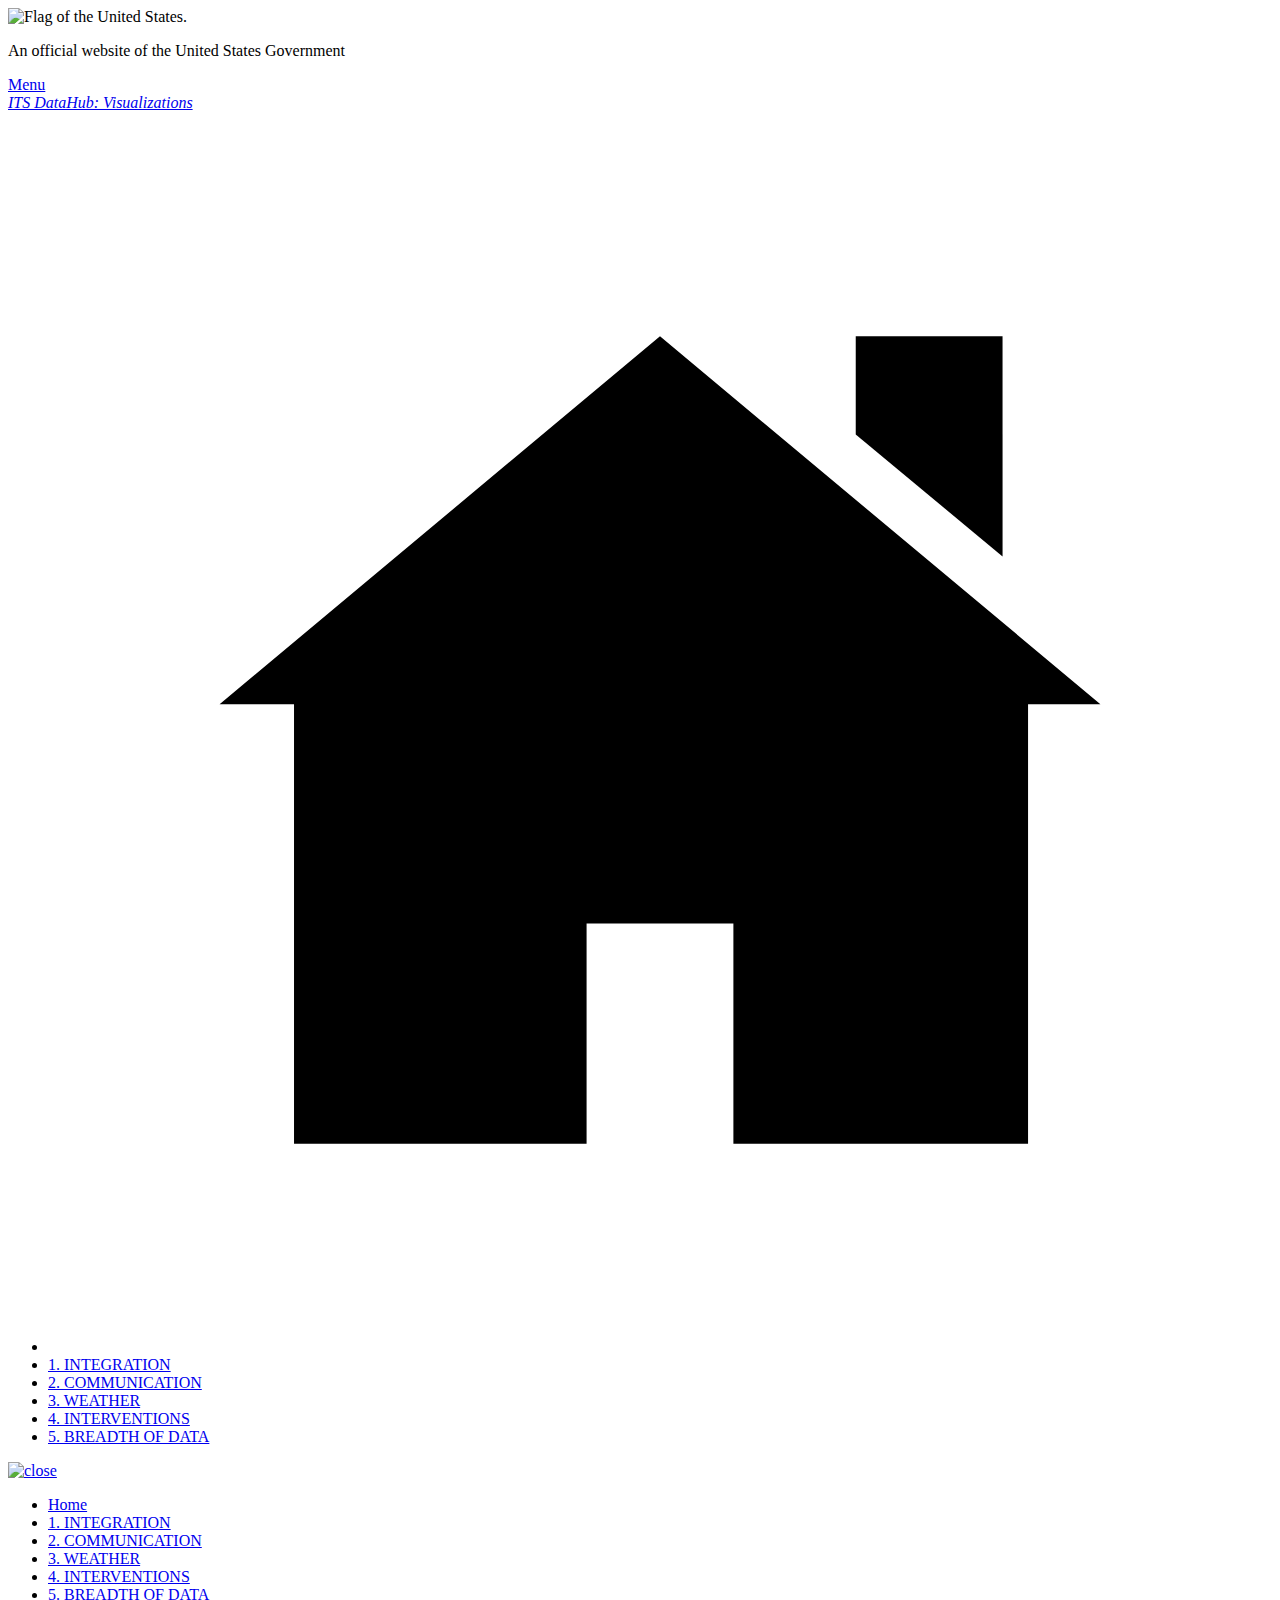
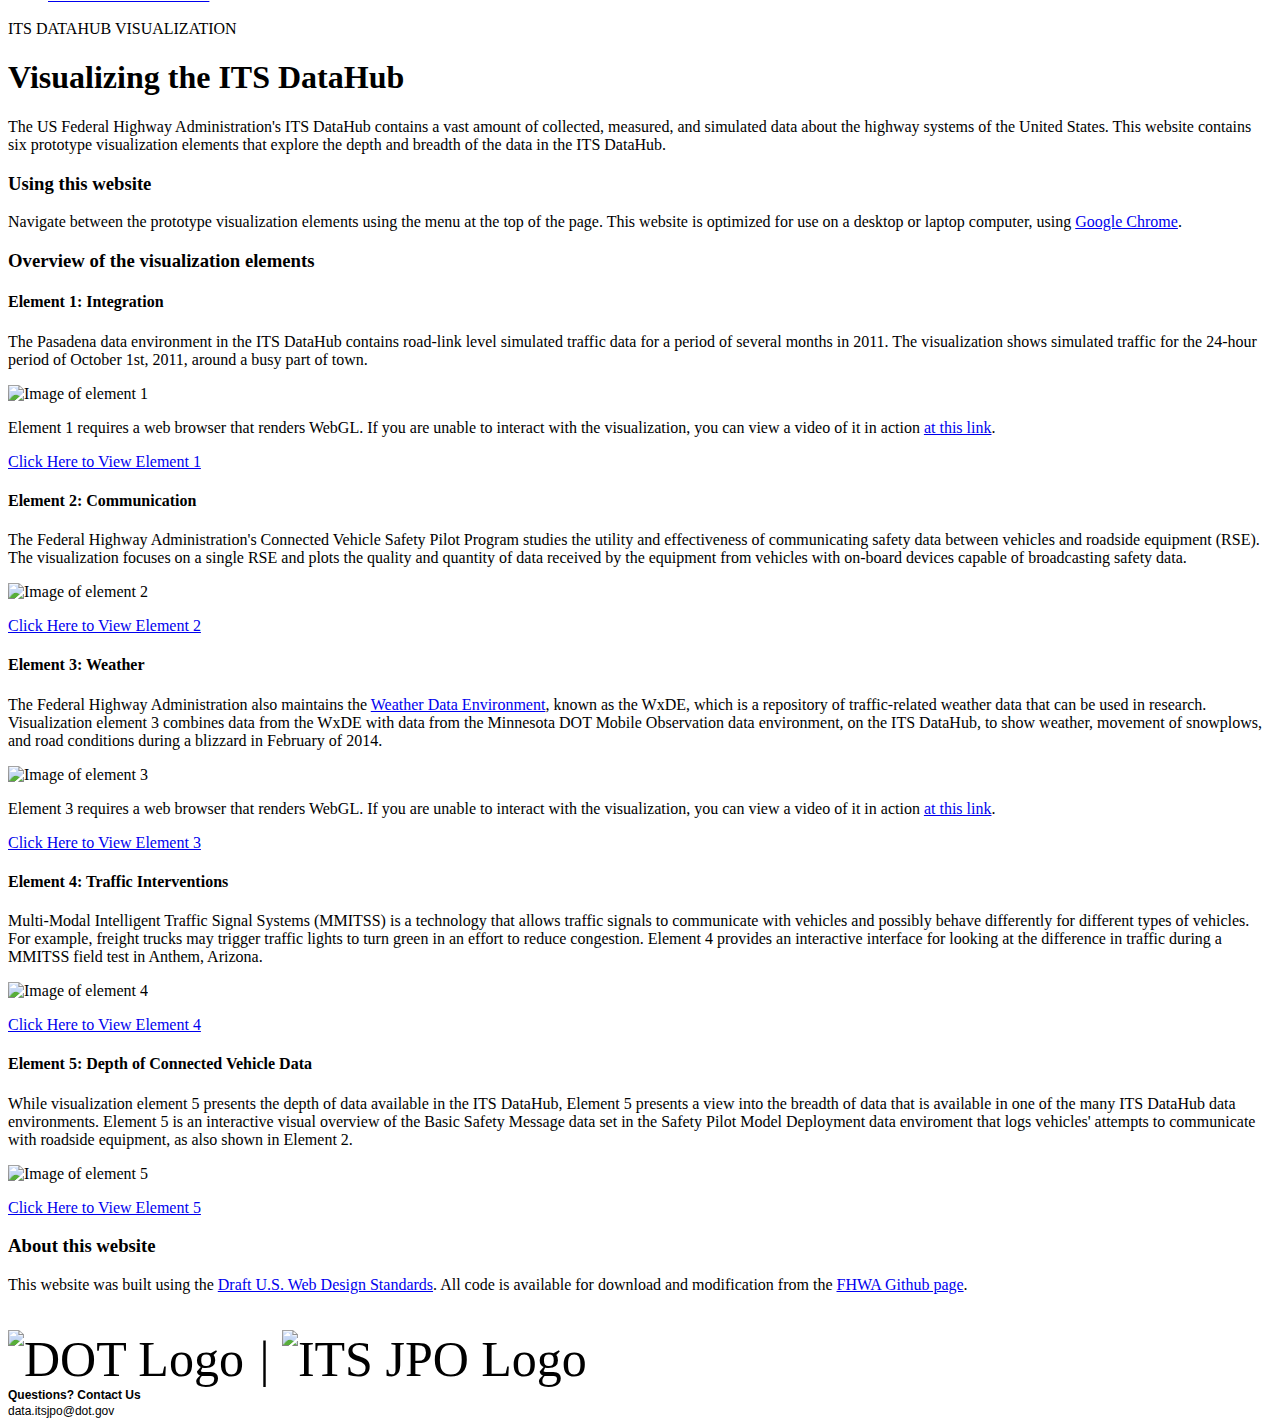
==== commit aa0858cf: "Merge pull request #2 from usdot-its-jpo-data-portal/master_StandAlone" ====
--- a/index.html
+++ b/index.html
@@ -22,23 +22,16 @@
       <a class="menu-btn" href="#">Menu</a>
       <div class="site-logo" id="logo">
         <em>
-          <a href="/data/visualizations" accesskey="1" title="Home" aria-label="Home">ITS DataHub: Visualization</a>
+          <a href="#" accesskey="1" title="Home" aria-label="Home">ITS DataHub: Visualizations</a>
         </em>
       </div>
     </div>
-    <div class="navigation-bar navBarLinks">
-      <a class="headHovers navBarLinks" href="/" v-on:click="navBarClick">ITS JPO SITE</a> <div style="font-size: 15px; padding:3px 7px 3px 7px; display: inline;">|</div>
-      <a class="headHovers navBarLinks" href="/data/">HOME</a> <div style="font-size: 15px; padding:3px 5px 7px 7px; display: inline;">|</div>
-      <a class="headHovers navBarLinks" href="/data/about/" v-on:click="navBarClick">ABOUT</a><div style="font-size: 15px; padding:3px 7px 3px 7px; display: inline;">|</div>
-      <a class="headHovers navBarLinks" href="/data/public-access/" v-on:click="navBarClick">PUBLIC ACCESS</a> <div style="font-size: 15px; padding:3px 7px 3px 7px; display: inline;">|</div>
-      <a class="headHovers navBarLinks" href="/data/metrics/" v-on:click="navBarClick">METRICS</a><div style="font-size: 15px; padding:3px 7px 3px 7px; display: inline;">|</div>
-      <a class="headHovers navBarLinks" href="/data/visualizations/" v-on:click="navBarClick">VISUALIZATIONS</a>
-    </div>
+
     <!--==================Navigation Bar================-->
     <nav class="site-nav-secondary js-sticky-nav">
       <ul>
         <li class="home-current">
-          <a href="/data/visualizations">
+          <a href="./index.html">
               <svg id="homeicon" xmlns="http://www.w3.org/2000/svg" xmlns:xlink="http://www.w3.org/1999/xlink" version="1.1" x="0px" y="0px" viewBox="0 0 100 100" enable-background="new 0 0 100 100" xml:space="preserve"><g display="none"><path display="inline" d="M75.186,68.916c0,0-6.082,0.422-12.528,0.781c-2.398-2.686-2.07-9.439-1.767-12.604   c2.509-2.766,4.729-6.279,6.044-10.264c0.136,0.223,0.29,0.414,0.494,0.523c2.248,1.238,1.689-3.824,1.797-5.959   c0.111-2.137,1.688-4.947,0-4.947c-0.456,0-0.79,0.068-1.047,0.164c-0.311-12.205-3.23-21.717-17.954-21.717   c-15.678,0-17.782,9.639-17.973,21.963c-0.247-0.213-0.685-0.41-1.479-0.41c-1.688,0-0.114,2.811,0,4.947   c0.112,2.135-0.448,7.197,1.799,5.959c0.33-0.184,0.557-0.543,0.711-1.004c1.202,4.068,3.329,7.666,5.796,10.512   c0.312,3.045,0.721,10.061-1.726,12.82c-6.478-0.354-12.541-0.766-12.541-0.766c-5.961,0-10.795,4.832-10.795,10.793v5.396h71.965   v-5.396C85.982,73.748,81.146,68.916,75.186,68.916z"></path></g><g display="none"><polygon display="inline" points="52.996,40.028 52.996,24.036 47.006,24.036 47.006,40.028 14.064,40.028 26.045,75.964    73.957,75.964 85.936,40.028  "></polygon></g><g display="none"><path display="inline" d="M20.015,14.018v71.965h59.971V14.018H20.015z M35.008,75.988h-5.995v-6h5.995V75.988z M35.008,63.994   h-5.995v-5.998h5.995V63.994z M35.008,51.998h-5.995v-5.996h5.995V51.998z M47.001,75.988h-5.994v-6h5.994V75.988z M47.001,63.994   h-5.994v-5.998h5.994V63.994z M47.001,51.998h-5.994v-5.996h5.994V51.998z M58.997,75.988h-5.995v-6h5.995V75.988z M58.997,63.994   h-5.995v-5.998h5.995V63.994z M58.997,51.998h-5.995v-5.996h5.995V51.998z M70.991,75.988h-5.999v-6h5.999V75.988z M70.991,63.994   h-5.999v-5.998h5.999V63.994z M70.991,51.998h-5.999v-5.996h5.999V51.998z M73.99,36.008H26.016V24.014H73.99V36.008z"></path></g><g><polygon points="50,17.02 14.018,47.074 20.1,47.074 20.1,82.984 44.002,82.984 44.002,64.994 55.996,64.994 55.996,82.984    80.07,82.984 80.07,47.074 85.982,47.074  "></polygon><polygon points="77.986,17.016 65.992,17.016 65.992,25.037 77.986,35.008  "></polygon></g><title>This link goes back to the visualizations home page.</title></svg>
           </a>
         </li> 
